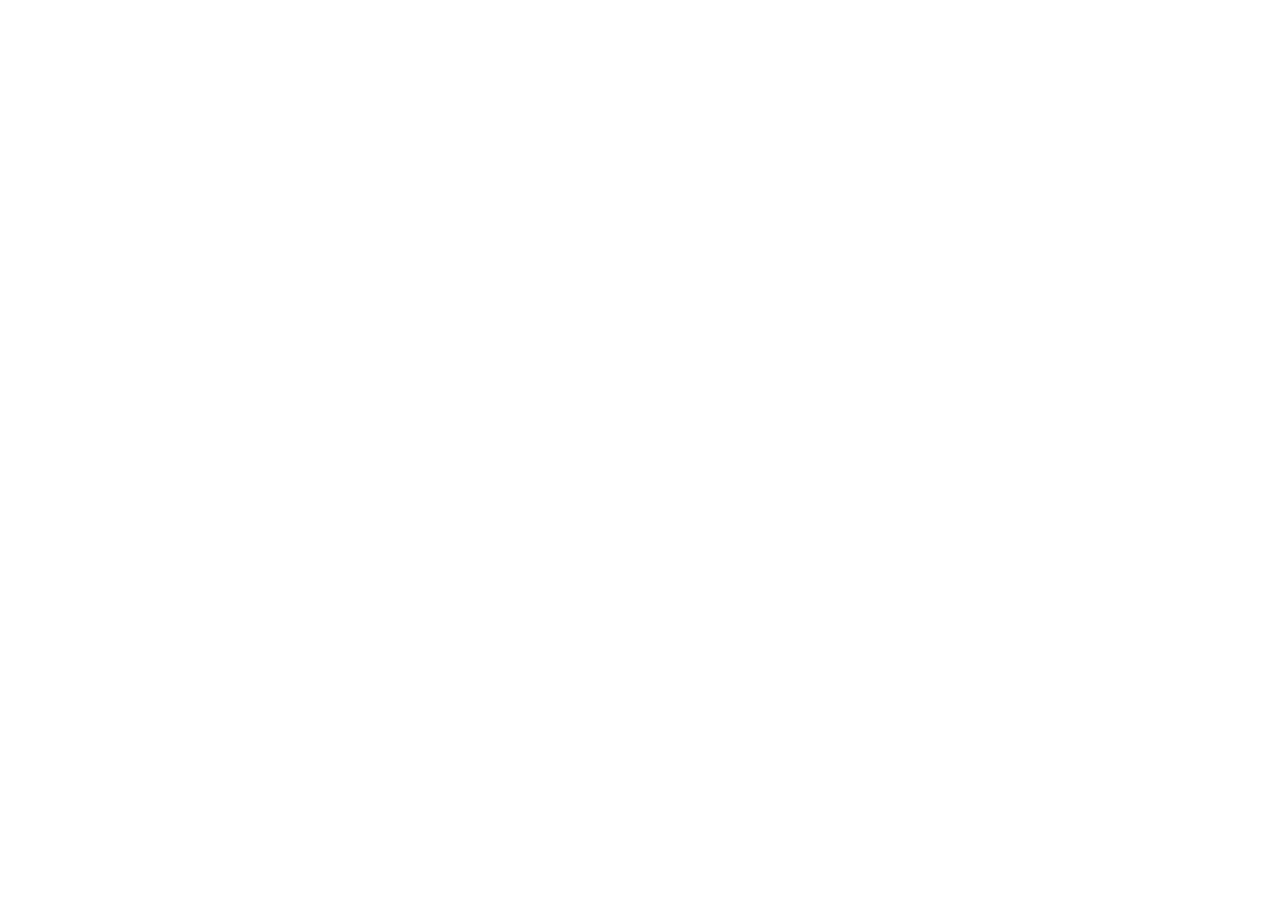
==== interactive-web-apps/Projects/IWA1/index.html @ dc5887f9 "Add files via upload" ====
<!DOCTYPE html>
<html lang="en">
<head>
    <meta charset="UTF-8">
    <meta http-equiv="X-UA-Compatible" content="IE=edge">
    <meta name="viewport" content="width=device-width, initial-scale=1.0">
    <link rel="stylesheet" type="text/css" href="css/stylesheet.css">
    <title>Document</title>
</head>
<body>
    
</body>
</html>
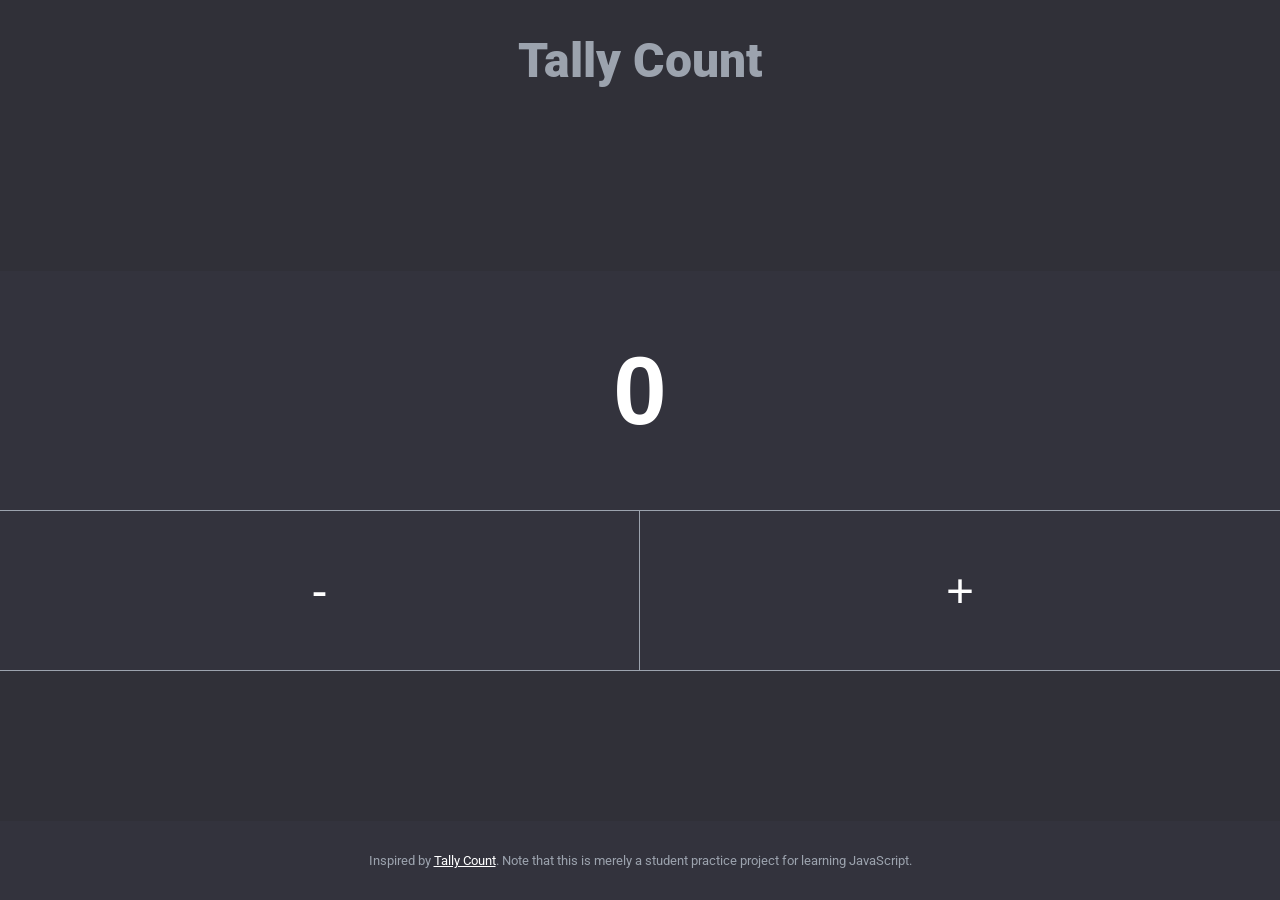
==== commit e843a668: "Added Tally Count" ====
--- a/interactive-web-apps/Projects/IWA1/index.html
+++ b/interactive-web-apps/Projects/IWA1/index.html
@@ -1,13 +1,51 @@
 <!DOCTYPE html>
-<html lang="en">
-<head>
+   <html lang="en">
+   <head>
     <meta charset="UTF-8">
     <meta http-equiv="X-UA-Compatible" content="IE=edge">
     <meta name="viewport" content="width=device-width, initial-scale=1.0">
-    <link rel="stylesheet" type="text/css" href="css/stylesheet.css">
-    <title>Document</title>
-</head>
-<body>
-    
-</body>
-</html>+    <title>Tally Count</title>
+    <link href="/interactive-web-apps/Projects/IWA1/CSS/stylesheet.css" type="text/css" rel="stylesheet">
+    <link rel="preconnect" href="https://fonts.googleapis.com">
+    <link rel="preconnect" href="https://fonts.gstatic.com" crossorigin>
+    <link href="https://fonts.googleapis.com/css2?family=Roboto:wght@400;900&display=swap" rel="stylesheet">
+    <script src="/interactive-web-apps/Projects/IWA1/JavaScript/index.js" defer></script>
+   </head>
+   <body>
+        <header class="header">
+            <h1 class="header_title">
+                Tally Count
+            </h1>
+        </header>
+        <!--aside class="controls">
+                <label>
+                    <span>Display</span>
+                    <select>
+                        <option>Single</option>
+                        <option>Multiple</option>
+                    </select>
+                </label>
+                <label>
+                    <span>Counter</span>
+                    <select>
+                        <option>Counter 1</option>
+                        <option>Counter 2</option>
+                        <option>Counter 3</option>
+                    </select>
+                </label>
+                <button>Settings</button>
+        </aside> -->
+        <main class="counter">
+            <input class="counter_value" data-key="number" readonly value="0">
+            <div class="counter_actions">
+                <button data-key="subtract" class="counter_button
+                counter_button_first">-</button>
+                <button data-key="add" class="counter_button">+</button>
+            </div>
+        </main>
+        <footer class="footer">
+            Inspired by <a class="footer_link" href="https://tallycount.app/
+            ">Tally Count</a>. Note that this is merely a  student practice project for learning JavaScript.
+        </footer>
+   </body>
+   </html>
--- a/interactive-web-apps/Projects/IWA1/CSS/stylesheet.css
+++ b/interactive-web-apps/Projects/IWA1/CSS/stylesheet.css
@@ -0,0 +1,86 @@
+:root {
+    --color-green: #31C48D;
+    --color-white: #FFFFFF;
+    --color-dark-grey: #33333D;
+    --color-medium-grey: #303038;
+    --color-light-grey: #9CA3AE;
+}
+*{
+    box-sizing: border-box;
+}
+html {
+    height: 100vh;
+}
+body {
+    margin: 0;
+    background-color: var(--color-medium-grey);
+    color: var(--color-white);
+    font-family: Roboto, Arial, Helvetica, sans-serif;
+    display: flex;
+    flex-direction: column;
+    justify-content: space-between;
+    height: 100%;
+}
+/* header */
+.header {
+    text-align: center;
+}
+.header_title {
+    font-size: 3rem;
+    font-weight: 900;
+    color: var(--color-light-grey);
+}
+/* controls */
+.controls {
+    background: yellow;
+}
+/* counter */
+.counter {
+    background: var(--color-dark-grey);
+}
+.counter_value {
+    width: 100%;
+    height: 15rem;
+    text-align: center;
+    font-size: 6rem;
+    font-weight: 900;
+    background: none;
+    color: var(--color-white);
+    border-width: 0;
+    border-bottom: 1px solid var(--color-light-grey);
+}
+.counter_actions {
+     display: flex;
+}
+.counter_button {
+    background: none;
+    width: 50%;
+    border-width: 0;
+    color: var(--color-white);
+    font-size: 3rem;
+    height: 10rem;
+    border-bottom: 1px solid var(--color-light-grey);
+    transition: transform 0.3s;
+    transform: translateY(0);
+}
+.counter_button:disabled{
+    opacity: 0.2;
+}
+.counter_button:active {
+    background: var(--color-medium-grey);
+    transform: translateY(2%);
+}
+.counter_button_first {
+    border-right: 1px solid var(--color-light-grey);
+}
+/* footer */
+.footer {
+    background: var(--color-dark-grey);
+    color: var(--color-light-grey);
+    padding: 2rem;
+    font-size: 0.8rem;
+    text-align: center;
+}
+.footer_link {
+    color: var(--color-white)
+}
